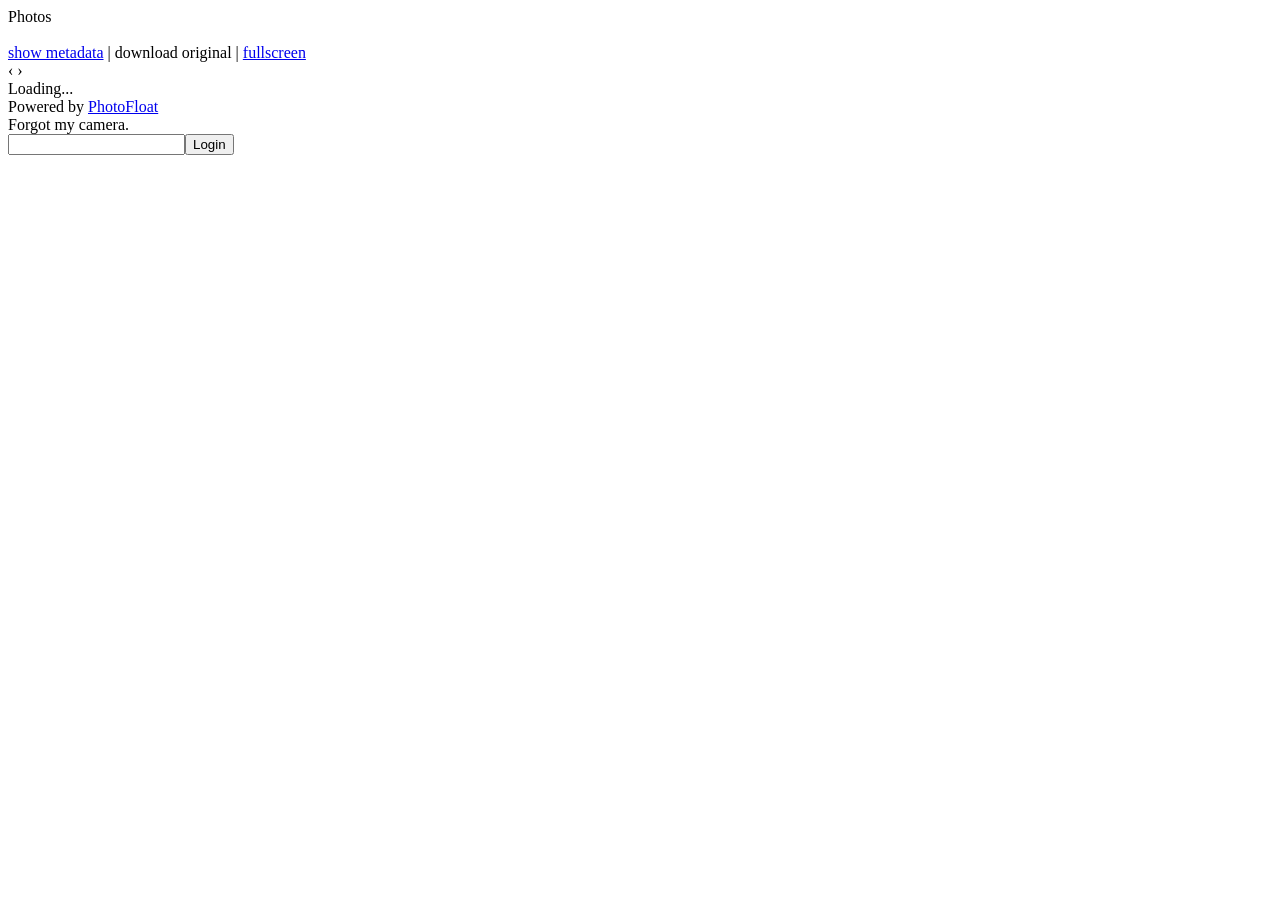
==== web/index.html @ 3b44f589 "Python 3 migration + modern web UI with config.json, live status, background thumb generation" ====
<!DOCTYPE html>
<html lang="en">
<head>
	<meta http-equiv="Content-Type" content="text/html; charset=utf-8" />
	<meta http-equiv="X-UA-Compatible" content="IE=edge" />
	<meta name="medium" content="image" />
	<title>Photos</title>
	<link href="css/000-controls.css" rel="stylesheet" type="text/css" />
	<link href="css/001-fonts.css" rel="stylesheet" type="text/css" />
	<link href="css/002-mobile.css" rel="stylesheet" type="text/css" />
	<script type="text/javascript" src="js/000-jquery.js"></script>
	<script type="text/javascript" src="js/001-hashchange.js"></script>
	<script type="text/javascript" src="js/002-preloadimages.js"></script>
	<script type="text/javascript" src="js/003-mousewheel.js"></script>
	<script type="text/javascript" src="js/004-fullscreen.js"></script>
	<script type="text/javascript" src="js/005-modernizr.js"></script>
	<script type="text/javascript" src="js/010-libphotofloat.js"></script>
	<script type="text/javascript" src="js/011-display.js"></script>
</head>
<body>
<div id="title">Photos</div>
<div id="photo-view">
	<div id="photo-box">
		<a id="next-photo"><img id="photo" /></a>
		<div id="photo-bar">
			<div id="photo-links">
				<a id="metadata-link" href="javascript:void(0)">show metadata</a> | <a id="original-link" target="_blank">download original</a><span id="fullscreen-divider"> | </span><a id="fullscreen" href="javascript:void(0)">fullscreen</a>
			</div>
			<div id="metadata"></div>
		</div>
	</div>
	<div id="video-box">
		<div id="video-box-inner">
		</div>
	</div>
	
	<a id="back">&lsaquo;</a>
	<a id="next">&rsaquo;</a>
</div>
<div id="album-view">
	<div id="thumbs">
		<div id="loading">Loading...</div>
	</div>
	<div id="subalbums"></div>
	<div id="powered-by">Powered by <a href="http://www.zx2c4.com/projects/photofloat/" target="_blank">PhotoFloat</a></div>
</div>

<div id="error-overlay"></div>
<div id="error-text">Forgot my camera.</div>
<div id="auth-text"><form id="auth-form"><input id="password" type="password" /><input type="submit" value="Login" /></form</div>

</body>
</html>
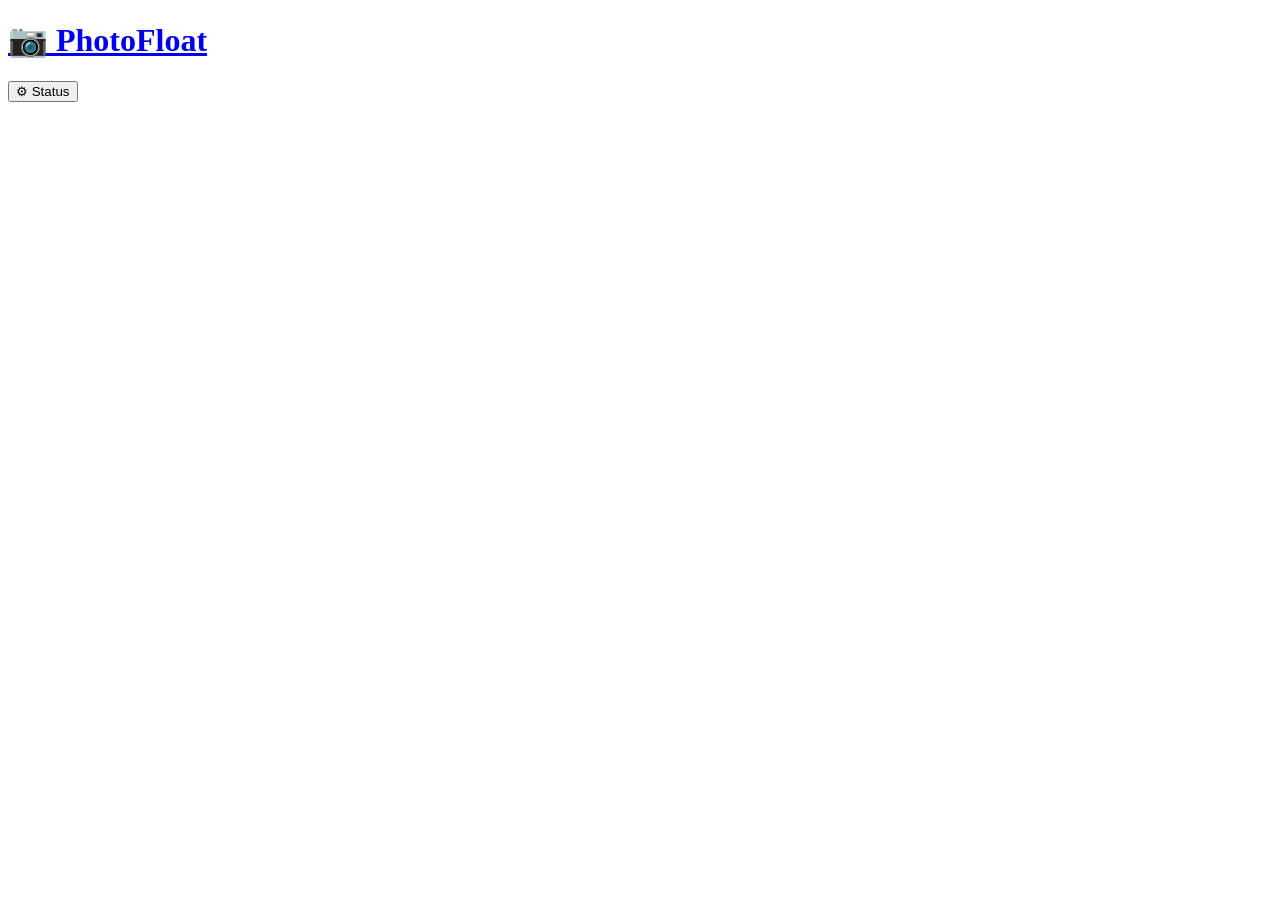
==== commit a0f7080d: "Cleanup: remove old frontend/floatapp, rename serve2->serve, new README" ====
--- a/web/index.html
+++ b/web/index.html
@@ -1,53 +1,45 @@
 <!DOCTYPE html>
 <html lang="en">
 <head>
-	<meta http-equiv="Content-Type" content="text/html; charset=utf-8" />
-	<meta http-equiv="X-UA-Compatible" content="IE=edge" />
-	<meta name="medium" content="image" />
-	<title>Photos</title>
-	<link href="css/000-controls.css" rel="stylesheet" type="text/css" />
-	<link href="css/001-fonts.css" rel="stylesheet" type="text/css" />
-	<link href="css/002-mobile.css" rel="stylesheet" type="text/css" />
-	<script type="text/javascript" src="js/000-jquery.js"></script>
-	<script type="text/javascript" src="js/001-hashchange.js"></script>
-	<script type="text/javascript" src="js/002-preloadimages.js"></script>
-	<script type="text/javascript" src="js/003-mousewheel.js"></script>
-	<script type="text/javascript" src="js/004-fullscreen.js"></script>
-	<script type="text/javascript" src="js/005-modernizr.js"></script>
-	<script type="text/javascript" src="js/010-libphotofloat.js"></script>
-	<script type="text/javascript" src="js/011-display.js"></script>
+<meta charset="utf-8">
+<meta name="viewport" content="width=device-width, initial-scale=1">
+<title>PhotoFloat</title>
+<link rel="stylesheet" href="/static/style.css">
 </head>
 <body>
-<div id="title">Photos</div>
-<div id="photo-view">
-	<div id="photo-box">
-		<a id="next-photo"><img id="photo" /></a>
-		<div id="photo-bar">
-			<div id="photo-links">
-				<a id="metadata-link" href="javascript:void(0)">show metadata</a> | <a id="original-link" target="_blank">download original</a><span id="fullscreen-divider"> | </span><a id="fullscreen" href="javascript:void(0)">fullscreen</a>
-			</div>
-			<div id="metadata"></div>
-		</div>
-	</div>
-	<div id="video-box">
-		<div id="video-box-inner">
-		</div>
-	</div>
-	
-	<a id="back">&lsaquo;</a>
-	<a id="next">&rsaquo;</a>
-</div>
-<div id="album-view">
-	<div id="thumbs">
-		<div id="loading">Loading...</div>
-	</div>
-	<div id="subalbums"></div>
-	<div id="powered-by">Powered by <a href="http://www.zx2c4.com/projects/photofloat/" target="_blank">PhotoFloat</a></div>
+
+<header>
+  <h1 id="title"><a href="#" onclick="browse(''); return false;">📷 PhotoFloat</a></h1>
+  <div id="breadcrumb"></div>
+  <select id="sort-select" onchange="applySort()" style="display:none">
+    <option value="name-asc">Name A→Z</option>
+    <option value="name-desc">Name Z→A</option>
+    <option value="date-desc">Newest first</option>
+    <option value="date-asc">Oldest first</option>
+    <option value="size-desc">Largest first</option>
+    <option value="size-asc">Smallest first</option>
+  </select>
+  <button id="status-btn" onclick="toggleStatus()">⚙ Status</button>
+</header>
+
+<main>
+  <div id="status-panel" style="display:none"></div>
+  <div id="albums-view" class="grid"></div>
+  <div id="photos-view" class="grid" style="display:none"></div>
+</main>
+
+<!-- Lightbox -->
+<div id="lightbox" class="lightbox" style="display:none" onclick="closeLightbox(event)">
+  <button class="lb-close" onclick="closeLightbox()">&times;</button>
+  <button class="lb-prev" onclick="prevPhoto(event)">&lsaquo;</button>
+  <button class="lb-next" onclick="nextPhoto(event)">&rsaquo;</button>
+  <div class="lb-content">
+    <img id="lb-img" src="" alt="">
+    <div id="lb-caption"></div>
+  </div>
+  <div id="lb-counter"></div>
 </div>
 
-<div id="error-overlay"></div>
-<div id="error-text">Forgot my camera.</div>
-<div id="auth-text"><form id="auth-form"><input id="password" type="password" /><input type="submit" value="Login" /></form</div>
-
+<script src="/static/app.js"></script>
 </body>
 </html>
